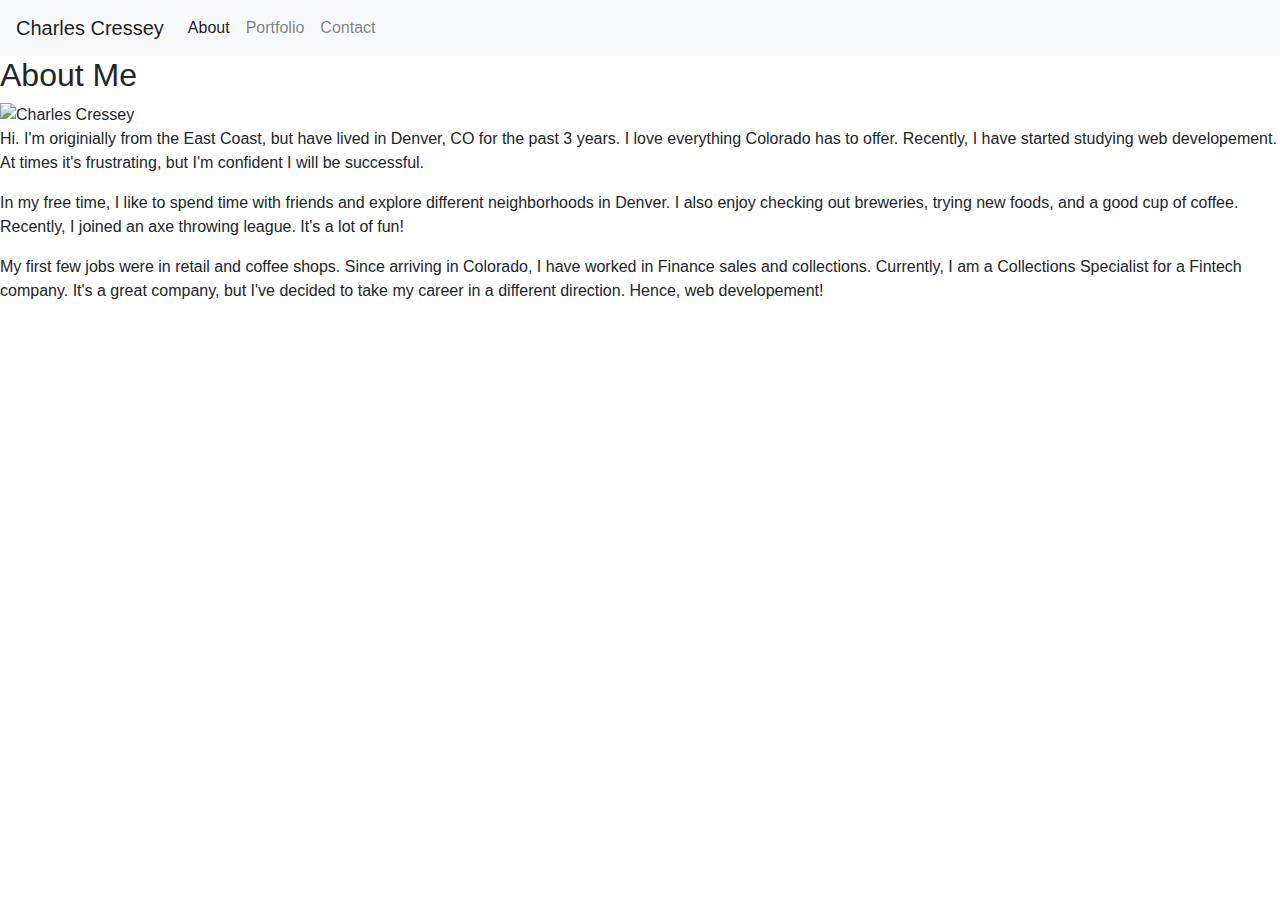
==== index.html @ 6e2d447d "created pages and headings" ====
<!DOCTYPE html>
<html lang="en">

<head>
    <meta charset="UTF-8">
    <meta name="viewport" content="width=device-width, initial-scale=1.0">
    <meta http-equiv="X-UA-Compatible" content="ie=edge">
    <link rel="stylesheet" href="https://stackpath.bootstrapcdn.com/bootstrap/4.4.1/css/bootstrap.min.css"
        integrity="sha384-Vkoo8x4CGsO3+Hhxv8T/Q5PaXtkKtu6ug5TOeNV6gBiFeWPGFN9MuhOf23Q9Ifjh" crossorigin="anonymous">
    <link rel="stylesheet" type="text/css" href="./style.css" />
    <script src="https://code.jquery.com/jquery-3.4.1.slim.min.js"
        integrity="sha384-J6qa4849blE2+poT4WnyKhv5vZF5SrPo0iEjwBvKU7imGFAV0wwj1yYfoRSJoZ+n"
        crossorigin="anonymous"></script>
    <script src="https://cdn.jsdelivr.net/npm/popper.js@1.16.0/dist/umd/popper.min.js"
        integrity="sha384-Q6E9RHvbIyZFJoft+2mJbHaEWldlvI9IOYy5n3zV9zzTtmI3UksdQRVvoxMfooAo"
        crossorigin="anonymous"></script>
    <script src="https://stackpath.bootstrapcdn.com/bootstrap/4.4.1/js/bootstrap.min.js"
        integrity="sha384-wfSDF2E50Y2D1uUdj0O3uMBJnjuUD4Ih7YwaYd1iqfktj0Uod8GCExl3Og8ifwB6"
        crossorigin="anonymous"></script>

    <title>Document</title>

</head>



<body>

    <nav class="navbar navbar-expand-lg navbar-light bg-light">
        <a class="navbar-brand" href="#">Charles Cressey</a>
        <button class="navbar-toggler" type="button" data-toggle="collapse" data-target="#navbarNav"
            aria-controls="navbarNav" aria-expanded="false" aria-label="Toggle navigation">
            <span class="navbar-toggler-icon"></span>
        </button>
        <div class="collapse navbar-collapse" id="navbarNav">
            <ul class="navbar-nav">
                <li class="nav-item active">
                    <a class="nav-link" href="#">About<span class="sr-only">(current)</span></a>
                </li>
                <li class="nav-item">
                    <a class="nav-link" href="./portfolio.html">Portfolio</a>
                </li>
                <li class="nav-item">
                    <a class="nav-link" href="./contact.html">Contact</a>
                </li>
            </ul>
        </div>
    </nav>

    <header>

    </header>

    <div>
        <section>

            <h2>About Me</h2>
            <div class=picofme>

                <img src="./assets/images/picofme.jpg" hight=450px width=250px alt="Charles Cressey">

            </div>

            <p>
                Hi. I'm originially from the East Coast, but have lived in Denver, CO for the past 3 years. I love
                everything Colorado has to offer. Recently, I have started studying web developement. At times it's
                frustrating, but I'm confident I will be successful.

            </p>

            <p>
                In my free time, I like to spend time with friends and explore different neighborhoods in Denver.
                I also enjoy checking out breweries, trying new foods, and a good cup of coffee.
                Recently, I joined an axe throwing league. It's a lot of fun!
            </p>

            <p>
                My first few jobs were in retail and coffee shops. Since arriving in Colorado, I have worked
                in Finance sales and collections. Currently, I am a Collections Specialist for a Fintech company.
                It's a great company, but I've decided to take my career in a different direction. Hence, web
                developement!
            </p>
        </section>
    </div>
</body>

</html>
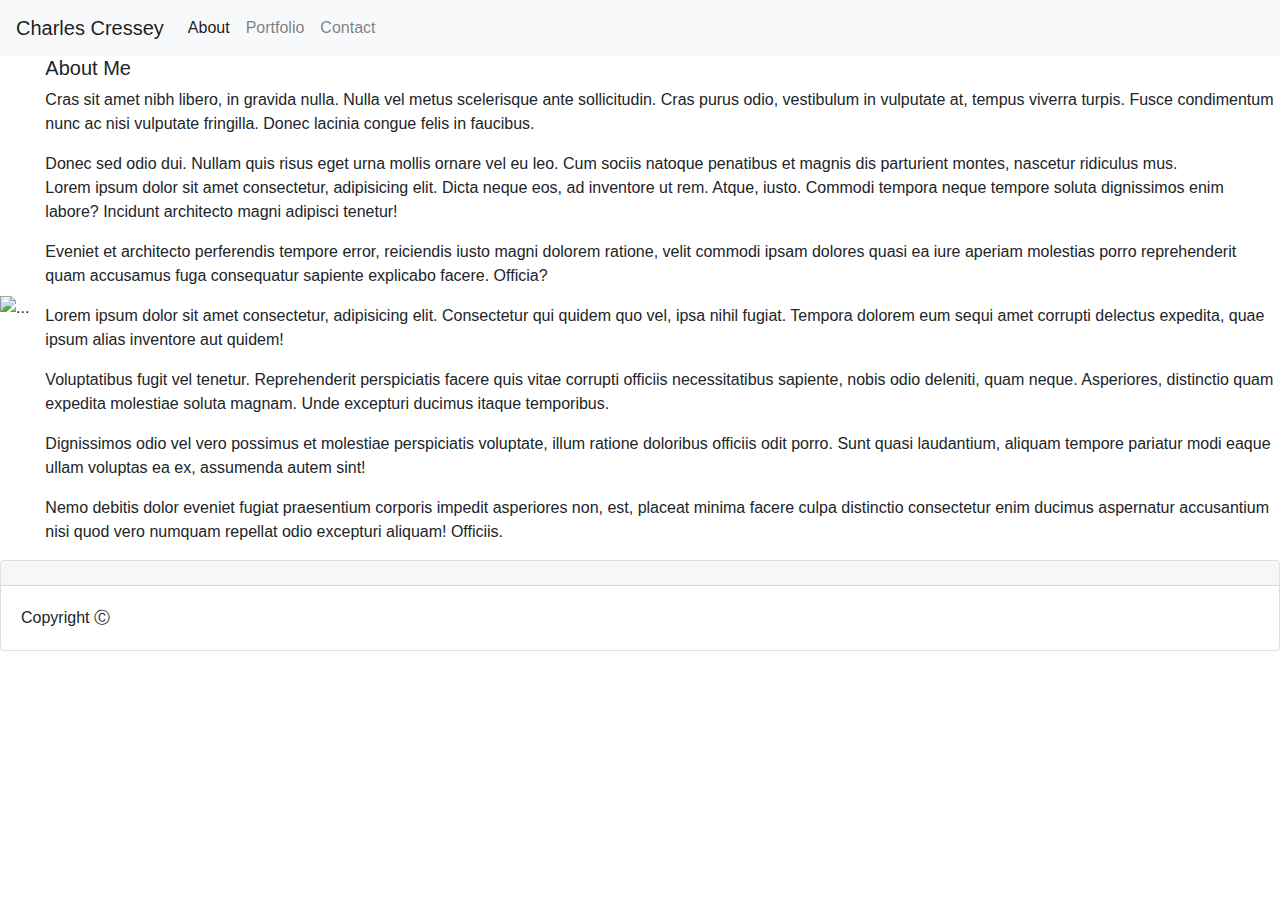
==== commit 4605034d: "added text and footer" ====
--- a/index.html
+++ b/index.html
@@ -54,33 +54,45 @@
     <div>
         <section>
 
-            <h2>About Me</h2>
-            <div class=picofme>
+            <div class="media">
+                <img src="https://colorado-springs.s3.amazonaws.com/CMS/5104/almagre_mountain_credit_matt_payne_photography_small__large.jpg"
+                    class="align-self-center mr-3" alt="...">
+                <div class="media-body">
+                    <h5 class="mt-0">About Me</h5>
+                    <p>Cras sit amet nibh libero, in gravida nulla. Nulla vel metus scelerisque ante sollicitudin. Cras
+                        purus odio, vestibulum in vulputate at, tempus viverra turpis. Fusce condimentum nunc ac nisi
+                        vulputate fringilla. Donec lacinia congue felis in faucibus.</p>
+                    <p class="mb-0">Donec sed odio dui. Nullam quis risus eget urna mollis ornare vel eu leo. Cum sociis
+                        natoque penatibus et magnis dis parturient montes, nascetur ridiculus mus.</p>
+                    <p>Lorem ipsum dolor sit amet consectetur, adipisicing elit. Dicta neque eos, ad inventore ut rem.
+                        Atque, iusto. Commodi tempora neque tempore soluta dignissimos enim labore? Incidunt architecto
+                        magni adipisci tenetur!</p>
+                    <p>Eveniet et architecto perferendis tempore error, reiciendis iusto magni dolorem ratione, velit
+                        commodi ipsam dolores quasi ea iure aperiam molestias porro reprehenderit quam accusamus fuga
+                        consequatur sapiente explicabo facere. Officia?</p>
+                    <p>Lorem ipsum dolor sit amet consectetur, adipisicing elit. Consectetur qui quidem quo vel, ipsa
+                        nihil fugiat. Tempora dolorem eum sequi amet corrupti delectus expedita, quae ipsum alias
+                        inventore aut quidem!</p>
+                    <p>Voluptatibus fugit vel tenetur. Reprehenderit perspiciatis facere quis vitae corrupti officiis
+                        necessitatibus sapiente, nobis odio deleniti, quam neque. Asperiores, distinctio quam expedita
+                        molestiae soluta magnam. Unde excepturi ducimus itaque temporibus.</p>
+                    <p>Dignissimos odio vel vero possimus et molestiae perspiciatis voluptate, illum ratione doloribus
+                        officiis odit porro. Sunt quasi laudantium, aliquam tempore pariatur modi eaque ullam voluptas
+                        ea ex, assumenda autem sint!</p>
+                    <p>Nemo debitis dolor eveniet fugiat praesentium corporis impedit asperiores non, est, placeat
+                        minima facere culpa distinctio consectetur enim ducimus aspernatur accusantium nisi quod vero
+                        numquam repellat odio excepturi aliquam! Officiis.</p>
+                </div>
+            </div>
+        </section>
+    </div>
 
-                <img src="./assets/images/picofme.jpg" hight=450px width=250px alt="Charles Cressey">
-
-            </div>
-
-            <p>
-                Hi. I'm originially from the East Coast, but have lived in Denver, CO for the past 3 years. I love
-                everything Colorado has to offer. Recently, I have started studying web developement. At times it's
-                frustrating, but I'm confident I will be successful.
-
-            </p>
-
-            <p>
-                In my free time, I like to spend time with friends and explore different neighborhoods in Denver.
-                I also enjoy checking out breweries, trying new foods, and a good cup of coffee.
-                Recently, I joined an axe throwing league. It's a lot of fun!
-            </p>
-
-            <p>
-                My first few jobs were in retail and coffee shops. Since arriving in Colorado, I have worked
-                in Finance sales and collections. Currently, I am a Collections Specialist for a Fintech company.
-                It's a great company, but I've decided to take my career in a different direction. Hence, web
-                developement!
-            </p>
-        </section>
+    <div class="card">
+        <div class="card-header">
+        </div>
+        <div class="card-body">
+            <p class="card-text">Copyright &#9400;</p>
+        </div>
     </div>
 </body>
 
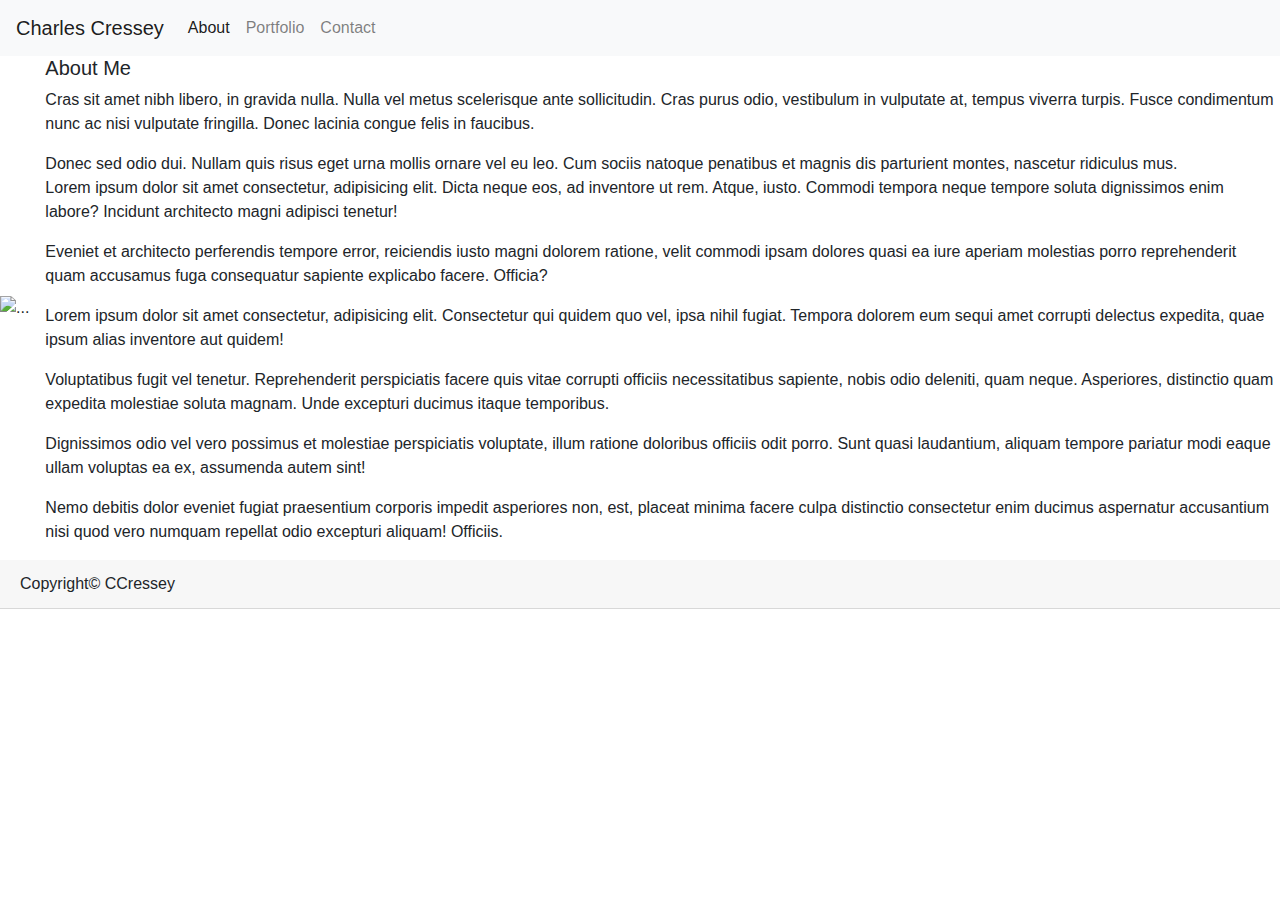
==== commit 035be90c: "added form and footer to contact.html" ====
--- a/index.html
+++ b/index.html
@@ -55,7 +55,7 @@
         <section>
 
             <div class="media">
-                <img src="https://colorado-springs.s3.amazonaws.com/CMS/5104/almagre_mountain_credit_matt_payne_photography_small__large.jpg"
+                <img src="https://colorado-springs.s3.amazonaws.com/CMS/5104/almagre_mountain_credit_matt_payne_photography_small__large.jpg" 
                     class="align-self-center mr-3" alt="...">
                 <div class="media-body">
                     <h5 class="mt-0">About Me</h5>
@@ -87,13 +87,9 @@
         </section>
     </div>
 
-    <div class="card">
-        <div class="card-header">
-        </div>
-        <div class="card-body">
-            <p class="card-text">Copyright &#9400;</p>
-        </div>
-    </div>
+    <div class="card-header">Copyright&#169 CCressey</div>
+
+
 </body>
 
 </html>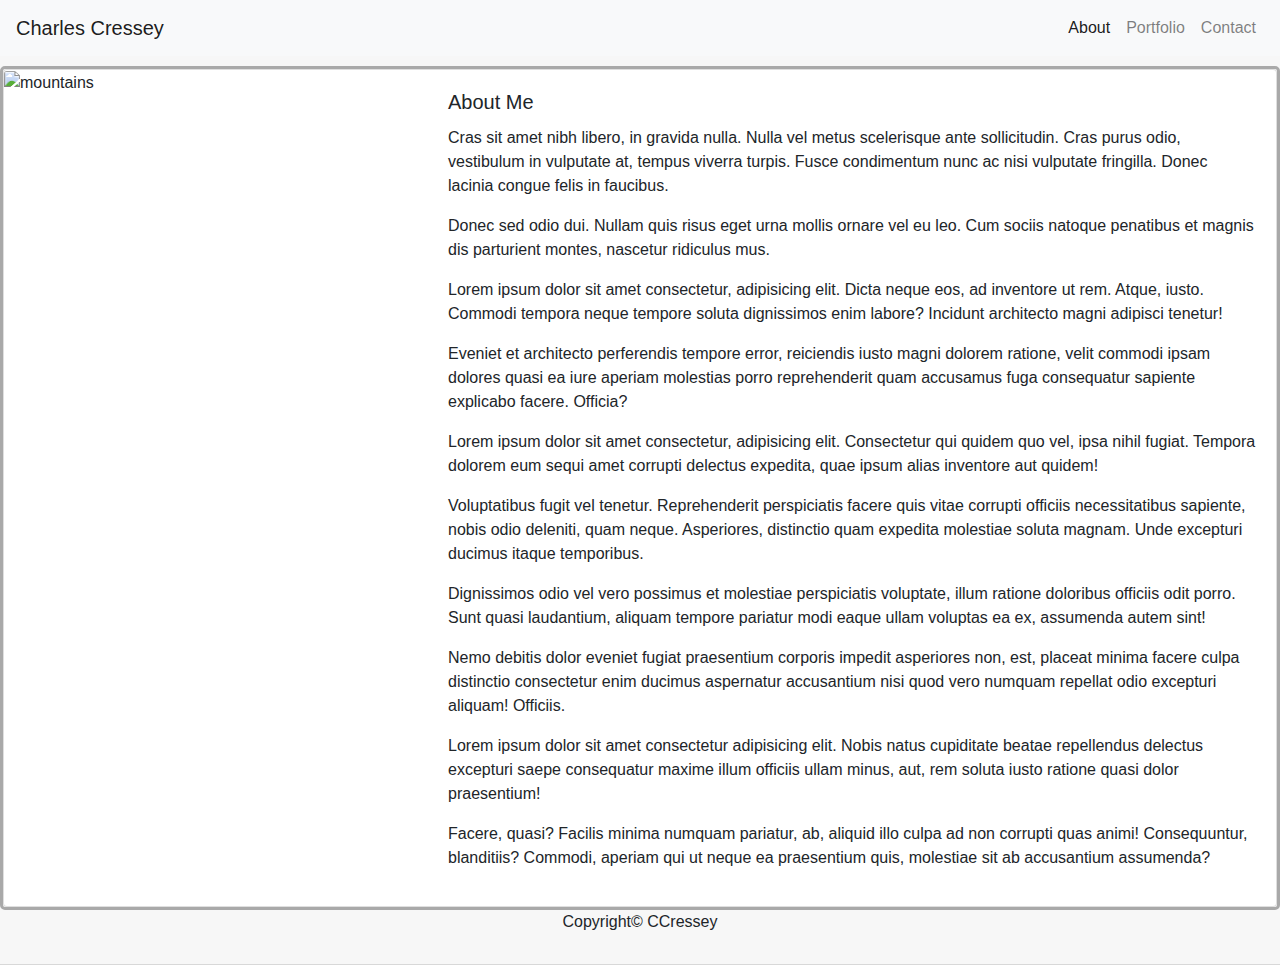
==== commit 6bf137ab: "left aligned navbar on index portfolio and contact" ====
--- a/index.html
+++ b/index.html
@@ -19,13 +19,9 @@
         crossorigin="anonymous"></script>
 
     <title>Document</title>
-
 </head>
 
-
-
 <body>
-
     <nav class="navbar navbar-expand-lg navbar-light bg-light">
         <a class="navbar-brand" href="#">Charles Cressey</a>
         <button class="navbar-toggler" type="button" data-toggle="collapse" data-target="#navbarNav"
@@ -33,7 +29,7 @@
             <span class="navbar-toggler-icon"></span>
         </button>
         <div class="collapse navbar-collapse" id="navbarNav">
-            <ul class="navbar-nav">
+            <ul class="nav navbar-nav ml-auto w-100 justify-content-end">
                 <li class="nav-item active">
                     <a class="nav-link" href="#">About<span class="sr-only">(current)</span></a>
                 </li>
@@ -47,49 +43,83 @@
         </div>
     </nav>
 
-    <header>
-
-    </header>
-
-    <div>
-        <section>
-
-            <div class="media">
-                <img src="https://colorado-springs.s3.amazonaws.com/CMS/5104/almagre_mountain_credit_matt_payne_photography_small__large.jpg" 
-                    class="align-self-center mr-3" alt="...">
-                <div class="media-body">
-                    <h5 class="mt-0">About Me</h5>
-                    <p>Cras sit amet nibh libero, in gravida nulla. Nulla vel metus scelerisque ante sollicitudin. Cras
-                        purus odio, vestibulum in vulputate at, tempus viverra turpis. Fusce condimentum nunc ac nisi
-                        vulputate fringilla. Donec lacinia congue felis in faucibus.</p>
-                    <p class="mb-0">Donec sed odio dui. Nullam quis risus eget urna mollis ornare vel eu leo. Cum sociis
-                        natoque penatibus et magnis dis parturient montes, nascetur ridiculus mus.</p>
-                    <p>Lorem ipsum dolor sit amet consectetur, adipisicing elit. Dicta neque eos, ad inventore ut rem.
-                        Atque, iusto. Commodi tempora neque tempore soluta dignissimos enim labore? Incidunt architecto
-                        magni adipisci tenetur!</p>
-                    <p>Eveniet et architecto perferendis tempore error, reiciendis iusto magni dolorem ratione, velit
-                        commodi ipsam dolores quasi ea iure aperiam molestias porro reprehenderit quam accusamus fuga
-                        consequatur sapiente explicabo facere. Officia?</p>
-                    <p>Lorem ipsum dolor sit amet consectetur, adipisicing elit. Consectetur qui quidem quo vel, ipsa
-                        nihil fugiat. Tempora dolorem eum sequi amet corrupti delectus expedita, quae ipsum alias
-                        inventore aut quidem!</p>
-                    <p>Voluptatibus fugit vel tenetur. Reprehenderit perspiciatis facere quis vitae corrupti officiis
-                        necessitatibus sapiente, nobis odio deleniti, quam neque. Asperiores, distinctio quam expedita
-                        molestiae soluta magnam. Unde excepturi ducimus itaque temporibus.</p>
-                    <p>Dignissimos odio vel vero possimus et molestiae perspiciatis voluptate, illum ratione doloribus
-                        officiis odit porro. Sunt quasi laudantium, aliquam tempore pariatur modi eaque ullam voluptas
-                        ea ex, assumenda autem sint!</p>
-                    <p>Nemo debitis dolor eveniet fugiat praesentium corporis impedit asperiores non, est, placeat
-                        minima facere culpa distinctio consectetur enim ducimus aspernatur accusantium nisi quod vero
-                        numquam repellat odio excepturi aliquam! Officiis.</p>
+    <section>
+        <div class="media">
+            <div class="card">
+                    <div class="row no-gutters">
+                        <div class="col-sm-4">
+                        <img src="https://colorado-springs.s3.amazonaws.com/CMS/5104/almagre_mountain_credit_matt_payne_photography_small__large.jpg" class="card-img" alt="mountains">
+                        </div>
+                        <div class="col-md-8">
+                        <div class="card-body">
+                            <h5 class="card-title">About Me</h5>
+                            <div class="card-text">
+                                <p>Cras sit amet nibh libero, in gravida nulla. Nulla vel metus scelerisque ante
+                                    sollicitudin.
+                                    Cras
+                                    purus odio, vestibulum in vulputate at, tempus viverra turpis. Fusce condimentum
+                                    nunc ac
+                                    nisi
+                                    vulputate fringilla. Donec lacinia congue felis in faucibus.</p>
+                                <p>Donec sed odio dui. Nullam quis risus eget urna mollis ornare vel eu leo. Cum
+                                    sociis
+                                    natoque penatibus et magnis dis parturient montes, nascetur ridiculus mus.</p>
+                                <p>Lorem ipsum dolor sit amet consectetur, adipisicing elit. Dicta neque eos, ad
+                                    inventore ut
+                                    rem.
+                                    Atque, iusto. Commodi tempora neque tempore soluta dignissimos enim labore? Incidunt
+                                    architecto
+                                    magni adipisci tenetur!</p>
+                                <p>Eveniet et architecto perferendis tempore error, reiciendis iusto magni dolorem
+                                    ratione,
+                                    velit
+                                    commodi ipsam dolores quasi ea iure aperiam molestias porro reprehenderit quam
+                                    accusamus
+                                    fuga
+                                    consequatur sapiente explicabo facere. Officia?</p>
+                                <p>Lorem ipsum dolor sit amet consectetur, adipisicing elit. Consectetur qui quidem quo
+                                    vel,
+                                    ipsa
+                                    nihil fugiat. Tempora dolorem eum sequi amet corrupti delectus expedita, quae ipsum
+                                    alias
+                                    inventore aut quidem!</p>
+                                <p>Voluptatibus fugit vel tenetur. Reprehenderit perspiciatis facere quis vitae corrupti
+                                    officiis
+                                    necessitatibus sapiente, nobis odio deleniti, quam neque. Asperiores, distinctio
+                                    quam
+                                    expedita
+                                    molestiae soluta magnam. Unde excepturi ducimus itaque temporibus.</p>
+                                <p>Dignissimos odio vel vero possimus et molestiae perspiciatis voluptate, illum ratione
+                                    doloribus
+                                    officiis odit porro. Sunt quasi laudantium, aliquam tempore pariatur modi eaque
+                                    ullam
+                                    voluptas
+                                    ea ex, assumenda autem sint!</p>
+                                <p>Nemo debitis dolor eveniet fugiat praesentium corporis impedit asperiores non, est,
+                                    placeat
+                                    minima facere culpa distinctio consectetur enim ducimus aspernatur accusantium nisi
+                                    quod
+                                    vero
+                                    numquam repellat odio excepturi aliquam! Officiis.</p>
+                                <p>Lorem ipsum dolor sit amet consectetur adipisicing elit. Nobis natus cupiditate
+                                    beatae
+                                    repellendus delectus excepturi saepe consequatur maxime illum officiis ullam minus,
+                                    aut, rem
+                                    soluta iusto ratione quasi dolor praesentium!</p>
+                                <p>Facere, quasi? Facilis minima numquam pariatur, ab, aliquid illo culpa ad non
+                                    corrupti quas
+                                    animi! Consequuntur, blanditiis? Commodi, aperiam qui ut neque ea praesentium quis,
+                                    molestiae
+                                    sit ab accusantium assumenda?</p>
+                            </div>
+                        </div>
+                    </div>
                 </div>
             </div>
-        </section>
-    </div>
+        </div>
+    </section>
 
     <div class="card-header">Copyright&#169 CCressey</div>
-
-
 </body>
 
 </html>--- a/style.css
+++ b/style.css
@@ -0,0 +1,25 @@
+.container {
+    border-style: solid;
+    border-color: darkgrey;
+    border-width: 3px;
+    border-radius: 5px;
+}
+
+.media {
+    border-style: solid;
+    border-color: darkgrey;
+    border-width: 3px;
+    border-radius: 5px;
+    float: left;
+    margin-top: 10px; 
+}
+
+.mt-0 {
+    text-align: center; 
+}
+
+.card-header {
+    text-align: center;
+    vertical-align: middle;
+    padding: 30px;
+}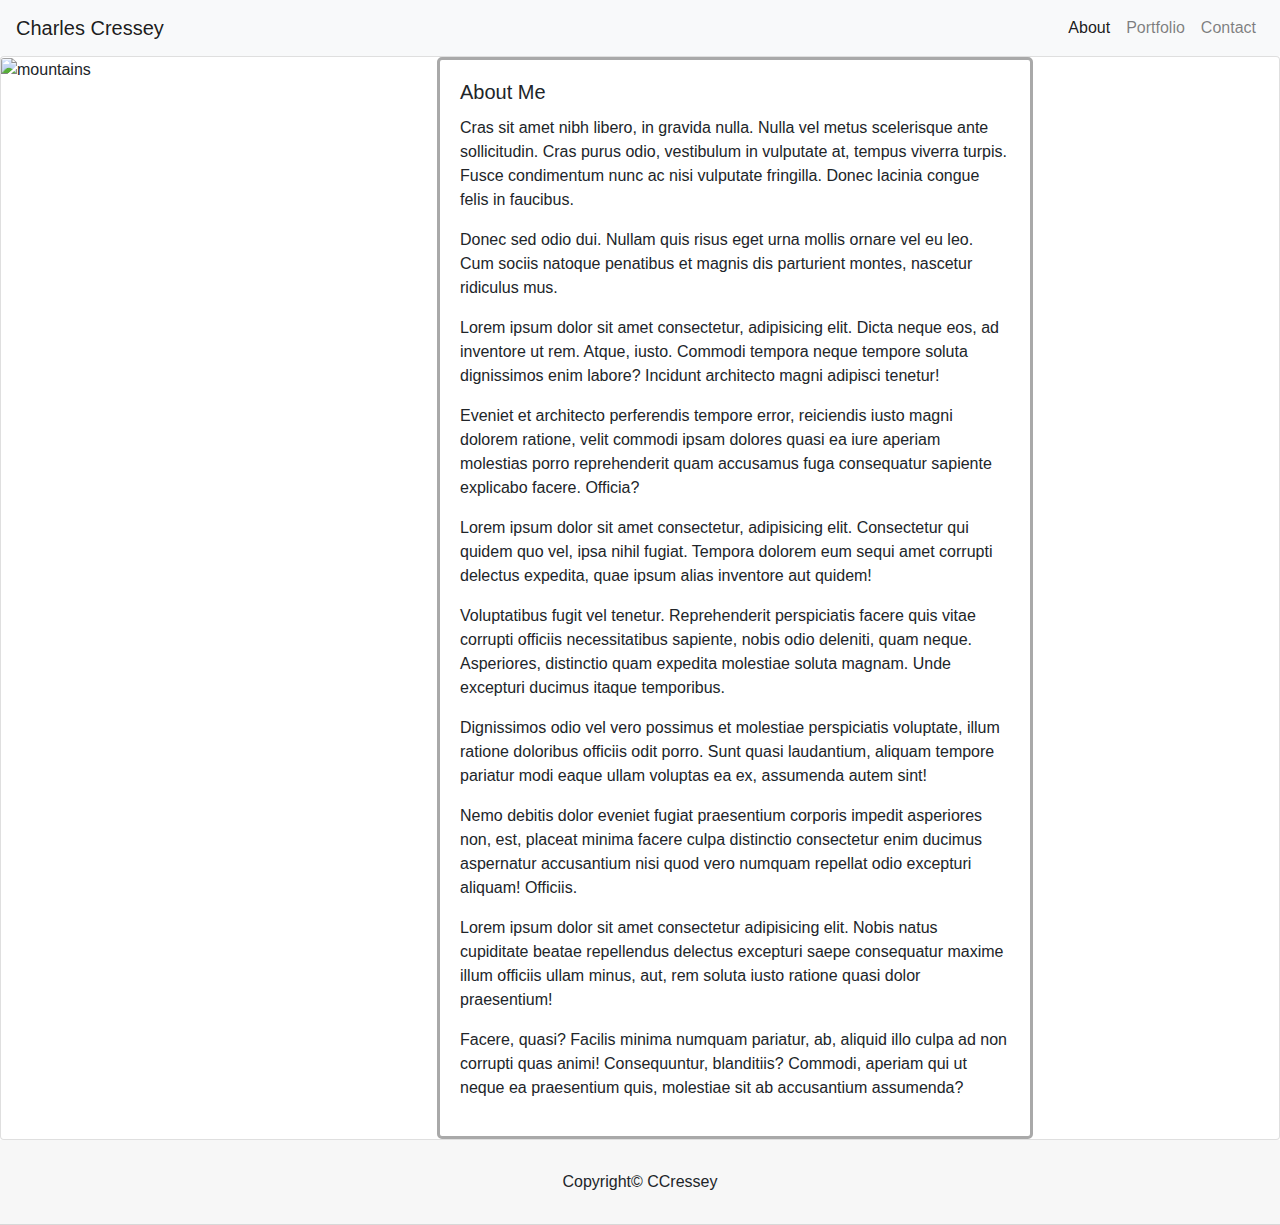
==== commit 9b5e7e2d: "deleted extra style sheets and indexes" ====
--- a/index.html
+++ b/index.html
@@ -21,7 +21,7 @@
     <title>Document</title>
 </head>
 
-<body>
+<body class="theThingy">
     <nav class="navbar navbar-expand-lg navbar-light bg-light">
         <a class="navbar-brand" href="#">Charles Cressey</a>
         <button class="navbar-toggler" type="button" data-toggle="collapse" data-target="#navbarNav"
--- a/style.css
+++ b/style.css
@@ -1,3 +1,4 @@
+/* default */
 .container {
     border-style: solid;
     border-color: darkgrey;
@@ -5,21 +6,44 @@
     border-radius: 5px;
 }
 
-.media {
+.card-body {
     border-style: solid;
     border-color: darkgrey;
     border-width: 3px;
     border-radius: 5px;
-    float: left;
-    margin-top: 10px; 
+    text-align: left;
+    max-width: 70%;
+    ;
 }
 
-.mt-0 {
-    text-align: center; 
+.card-body {
+   float: left;
+   margin: 0 0 0 10px;
 }
 
 .card-header {
     text-align: center;
     vertical-align: middle;
     padding: 30px;
-}+}
+
+
+/* if the size is under 760 */
+@media (max-width: 760px) {
+    .card-img { ;}
+    .card-body {; }
+}
+/* if the size is under 480 */
+@media (max-width: 480px) {
+    .card-img { ;}
+}
+
+
+
+/*
+    something should be diff with each size fo the screen
+    // on big screen be red
+    // on tablet size be blue
+    // on phone size be green
+
+*/